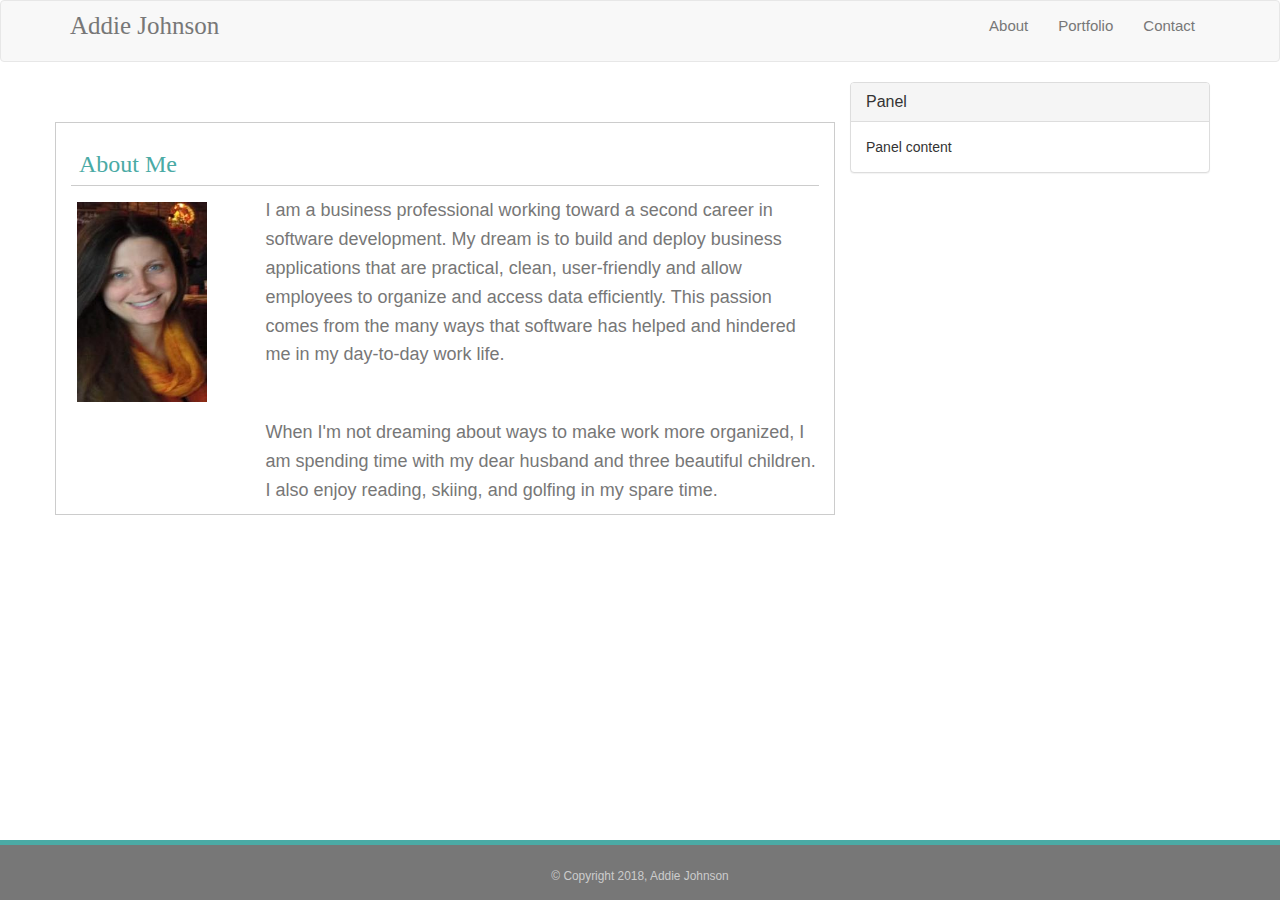
==== index.html @ 71381fe8 "updated html and started css" ====
<!DOCTYPE html>
<html>

<head>
    <title>Addie Johnson</title>
    <meta charset="UTF-8" />
  
    <link rel="stylesheet" href="assets/css/index.css"> 
    <link rel="stylesheet" href="https://maxcdn.bootstrapcdn.com/bootstrap/3.3.7/css/bootstrap.min.css" integrity="sha384-BVYiiSIFeK1dGmJRAkycuHAHRg32OmUcww7on3RYdg4Va+PmSTsz/K68vbdEjh4u"
        crossorigin="anonymous">
    
</head>

<body>
    <nav class="navbar navbar-default">
        <div class="container">
            <div class="navbar-header myname">
                <p class="navbar-brand">Addie Johnson</p>
            </div>
            <div class="collapse navbar-collapse" id="bs-example-navbar-collapse-1">
                <ul class="nav navbar-nav navbar-right">
                    <li>
                        <a href="about.html">About</a>
                    </li>
                    <li>
                        <a href="portfolio.html">Portfolio</a>
                    </li>
                    <li>
                        <a href="contact.html">Contact</a>
                    </li>
                </ul>
            </div>
        </div>
    </nav>
    <div class="container">
        <div class="row">
            <div class="col-md-8 wrapper1">
                <div class="page header">
                    <h3 class="about">About Me</h3>
                </div>
                <div class="row">
                    <div class="col-md-3">
                        <img src="assets/images/profilepic.jpg" alt="image">
                    </div>
                    <div class="col-md-9 description">
                        <p>I am a business professional working toward a second career in software development. My dream is to build and deploy business applications that are practical, clean, user-friendly and allow employees to organize and access data efficiently. This passion comes from the many ways that software has helped and hindered me in my day-to-day work life. <p>
                        <br>
                        </p>When I'm not dreaming about ways to make work more organized, I am spending time with my dear husband and three beautiful children. I also enjoy reading, skiing, and golfing in my spare time.</p>
                    </div>
                </div>
            </div>
            <div class="col-md-4">
                <div class="panel panel-default">
                    <div class="panel-heading">
                        <h3 class="panel-title">Panel</h3>
                    </div>
                    <div class="panel-body">
                        Panel content
                    </div>
                </div>
            </div>
    <footer class="footer">
        <div class="container">
            <small>&copy; Copyright 2018, Addie Johnson</small>
        </div>
    </footer>


</body>

</html>
---- assets/css/index.css ----
.wrapper1{
    border: 1px solid #cccccc;
    margin-top: 40px; 

}

.navbar-custom {
    color: #ffffff !important; 
}

.navbar p {
    font-size: 25px; 
}

.navborder {
    border-bottom: 1px solid #cccccc;
}

.myname {
    font-family: 'Georgia', Times, Times New Roman, serif;
    text-align: center;  
}

ul {
    font-size: 15px;
    color: #777777; 
}

img {
    width: 130px; 
    height: 200px; 
    margin: 6px; 
}

.about {
    font-family: 'Georgia', Times, Times New Roman, serif;
    color: #4aaaa5; 
    border-bottom: 1px solid #cccccc;
    padding: 8px; 
}

.description {
    font-size: 18px; 
    color: #777777;
    line-height: 1.6;
}

.footer {
    background-color:#777777;
    bottom: 0;
    height: 60px;
    position: absolute;
    width: 100%;
    text-align: center; 
    color: #cccccc; 
    padding: 20px; 
    left: 0;
    right: 0; 
    border-top: 5px solid #4aaaa5; 
}
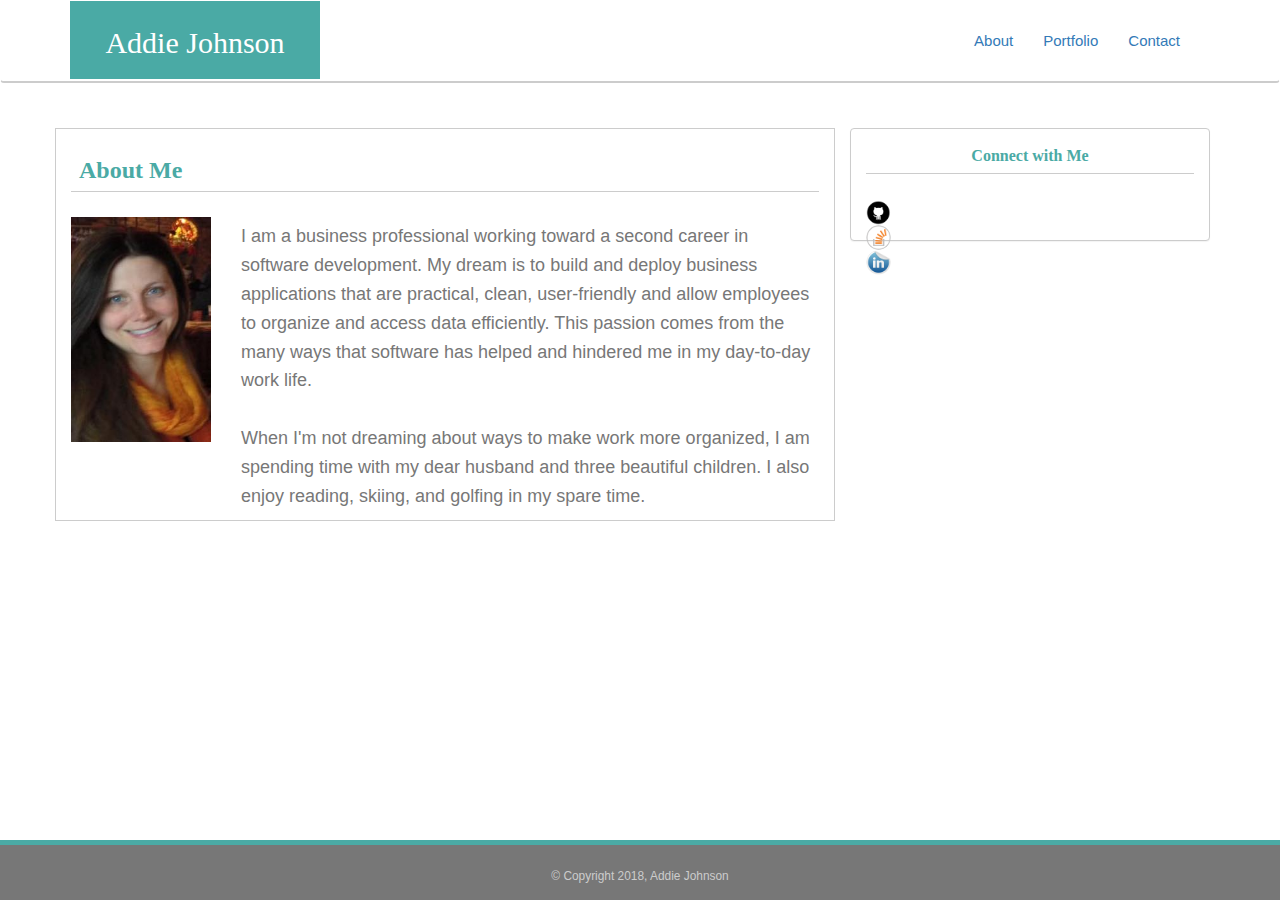
==== commit ab5e65b1: "updating index.html" ====
--- a/index.html
+++ b/index.html
@@ -4,23 +4,22 @@
 <head>
     <title>Addie Johnson</title>
     <meta charset="UTF-8" />
-  
-    <link rel="stylesheet" href="assets/css/index.css"> 
     <link rel="stylesheet" href="https://maxcdn.bootstrapcdn.com/bootstrap/3.3.7/css/bootstrap.min.css" integrity="sha384-BVYiiSIFeK1dGmJRAkycuHAHRg32OmUcww7on3RYdg4Va+PmSTsz/K68vbdEjh4u"
         crossorigin="anonymous">
+    <link rel="stylesheet" href="assets/css/custom.css">
     
 </head>
 
 <body>
-    <nav class="navbar navbar-default">
+    <nav class="navbar navbar-custom">
         <div class="container">
             <div class="navbar-header myname">
-                <p class="navbar-brand">Addie Johnson</p>
+                <h2>Addie Johnson</h2>
             </div>
             <div class="collapse navbar-collapse" id="bs-example-navbar-collapse-1">
                 <ul class="nav navbar-nav navbar-right">
                     <li>
-                        <a href="about.html">About</a>
+                        <a href="index.html">About</a>
                     </li>
                     <li>
                         <a href="portfolio.html">Portfolio</a>
@@ -39,23 +38,28 @@
                     <h3 class="about">About Me</h3>
                 </div>
                 <div class="row">
-                    <div class="col-md-3">
+                    <div class="col-md-3 profilepic">
                         <img src="assets/images/profilepic.jpg" alt="image">
                     </div>
-                    <div class="col-md-9 description">
-                        <p>I am a business professional working toward a second career in software development. My dream is to build and deploy business applications that are practical, clean, user-friendly and allow employees to organize and access data efficiently. This passion comes from the many ways that software has helped and hindered me in my day-to-day work life. <p>
+                <div class="row">
+                    <div class="col-md-9">
+                        <p>I am a business professional working toward a second career in software development. My dream is to build and deploy business applications that are practical, clean, user-friendly and allow employees to organize and access data efficiently. This passion comes from the many ways that software has helped and hindered me in my day-to-day work life. 
                         <br>
-                        </p>When I'm not dreaming about ways to make work more organized, I am spending time with my dear husband and three beautiful children. I also enjoy reading, skiing, and golfing in my spare time.</p>
+                        <br>
+                        When I'm not dreaming about ways to make work more organized, I am spending time with my dear husband and three beautiful children. I also enjoy reading, skiing, and golfing in my spare time.</p>
                     </div>
+                </div>
                 </div>
             </div>
             <div class="col-md-4">
-                <div class="panel panel-default">
+                <div class="panel panel-custom wrapper2">
                     <div class="panel-heading">
-                        <h3 class="panel-title">Panel</h3>
+                        <h2 class="panel-title connect">Connect with Me</h2>
                     </div>
-                    <div class="panel-body">
-                        Panel content
+                    <div class="panel-body social">
+                            <img src="assets/images/if_github_circle_black_107161.png" alt="github" class="img-circle">
+                            <img src="assets/images/if_stackoverflow_1220302.png" alt="stack overflow" class="img-circle">
+                            <img src="assets/images/if_linkedin_61119.png" alt="linked in" class="img-circle">
                     </div>
                 </div>
             </div>
--- a/assets/css/custom.css
+++ b/assets/css/custom.css
@@ -0,0 +1,96 @@
+
+
+.wrapper1{
+    border: 1px solid #cccccc;
+    margin-top: 25px; 
+
+}
+
+.navbar-custom {
+    color: #ffffff !important; 
+    border-bottom: 2px solid #cccccc; 
+}
+
+.myname {
+    font-family: 'Georgia', Times, Times New Roman, serif;
+    text-align: center; 
+    background-color: #4aaaa5; 
+    color: #ffffff;  
+    width: 250px;  
+    font-size: 30px; 
+    text-align: center;  
+    padding: 5px 5px 10px 5px;
+}
+
+ul {
+    font-size: 15px;
+    color: #777777 !important; 
+    padding: 15px;  
+}
+
+img {
+    display: block;
+    max-width: 100%;
+    height: auto;
+    float: left; 
+  }
+
+.about {
+    font-family: 'Georgia', Times, Times New Roman, serif;
+    color: #4aaaa5; 
+    border-bottom: 1px solid #cccccc;
+    padding: 8px; 
+    font-weight: bold; 
+}
+
+.profilepic {
+    max-height: 370px !important;
+    width: 170px;
+    margin-top: 15px; 
+}
+
+p   {
+    font-size: 18px; 
+    color: #777777;
+    line-height: 1.6;
+    margin-top: 20px; 
+    font-family: 'Arial', 'Helvetica Neue', Helvetica, sans-serif;
+}
+
+.panel-custom {
+    background-color: #ffffff !important;
+}
+
+.wrapper2{
+    border: 1px solid #cccccc;
+    margin-top: 25px; 
+
+}
+.connect {
+    font-family: 'Georgia', Times, Times New Roman, serif;
+    color: #4aaaa5; 
+    padding: 8px; 
+    font-weight: bold; 
+    background-color: #ffffff; 
+    border-bottom: 1px solid #cccccc;
+    text-align: center;
+}
+
+.social {
+    height: 55px !important;
+    width: 55px !important; 
+}
+
+.footer {
+    background-color:#777777;
+    bottom: 0;
+    height: 60px;
+    position: absolute;
+    width: 100%;
+    text-align: center; 
+    color: #cccccc; 
+    padding: 20px; 
+    left: 0;
+    right: 0; 
+    border-top: 5px solid #4aaaa5; 
+}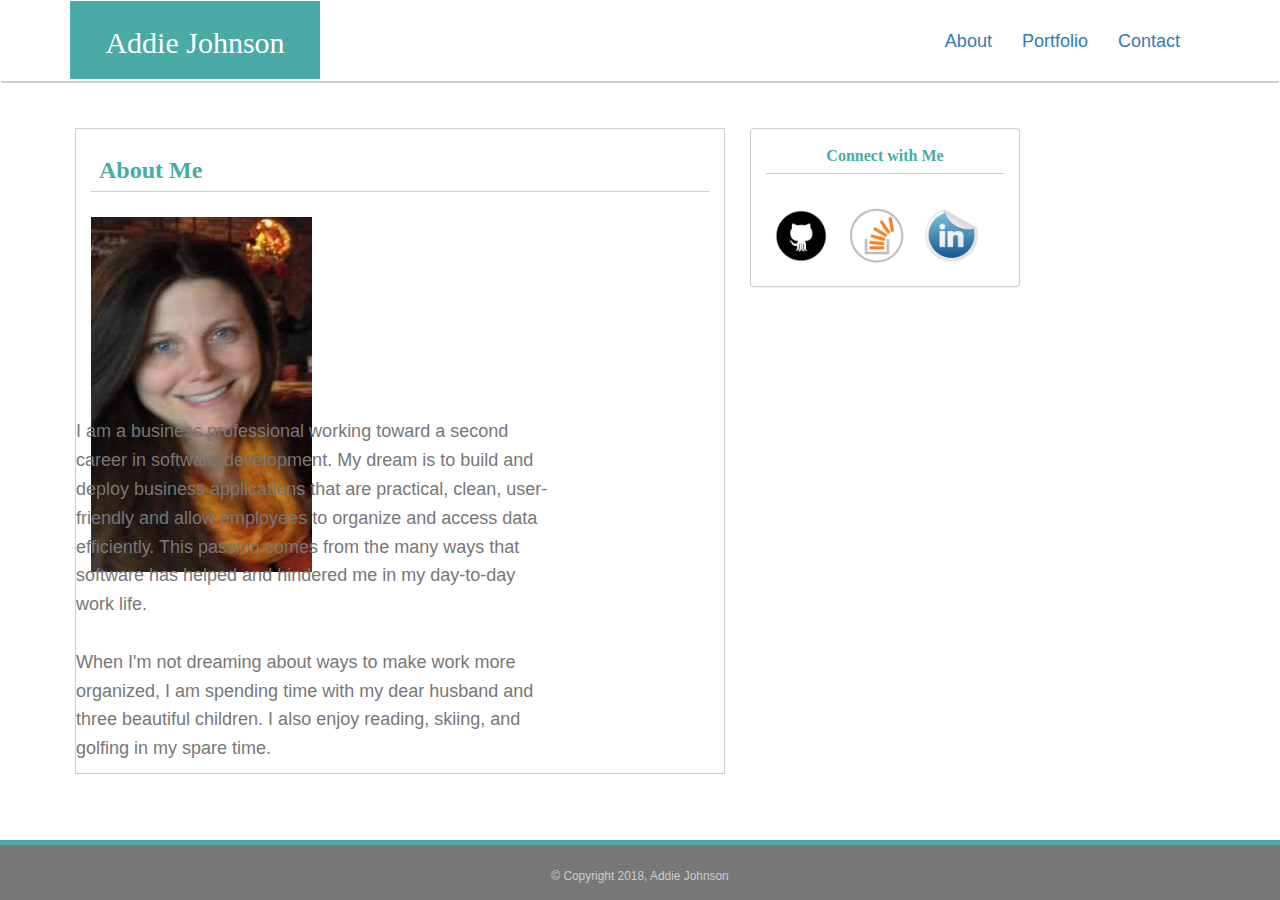
==== commit c9fe6f27: "updates to css" ====
--- a/index.html
+++ b/index.html
@@ -56,10 +56,16 @@
                     <div class="panel-heading">
                         <h2 class="panel-title connect">Connect with Me</h2>
                     </div>
-                    <div class="panel-body social">
-                            <img src="assets/images/if_github_circle_black_107161.png" alt="github" class="img-circle">
-                            <img src="assets/images/if_stackoverflow_1220302.png" alt="stack overflow" class="img-circle">
-                            <img src="assets/images/if_linkedin_61119.png" alt="linked in" class="img-circle">
+                    <div class="panel-body">
+                        <a href="https://github.com/Addie27" target="_blank">
+                            <img src="assets/images/if_github_circle_black_107161.png" alt="github" class="img-circle social">
+                        </a>
+                        <a href="https://stackoverflow.com/users/8565126/addie27" target="_blank" >
+                            <img src="assets/images/if_stackoverflow_1220302.png" alt="stack overflow" class="img-circle social">
+                        </a>
+                        <a href="https://www.linkedin.com/in/adelinegroblewskijohnson/" target="_blank">
+                            <img src="assets/images/if_linkedin_61119.png" alt="linked in" class="img-circle social">
+                        </a>
                     </div>
                 </div>
             </div>
--- a/assets/css/custom.css
+++ b/assets/css/custom.css
@@ -3,6 +3,8 @@
 .wrapper1{
     border: 1px solid #cccccc;
     margin-top: 25px; 
+    margin-left: 20px; 
+    max-width: 650px; 
 
 }
 
@@ -23,17 +25,16 @@
 }
 
 ul {
-    font-size: 15px;
+    font-size: 18px;
     color: #777777 !important; 
     padding: 15px;  
+    margin-right: -30px; 
 }
 
-img {
-    display: block;
-    max-width: 100%;
-    height: auto;
-    float: left; 
-  }
+a:visited {
+    color: #777777 !important; 
+}
+
 
 .about {
     font-family: 'Georgia', Times, Times New Roman, serif;
@@ -44,8 +45,8 @@
 }
 
 .profilepic {
-    max-height: 370px !important;
     width: 170px;
+    height: 180px; 
     margin-top: 15px; 
 }
 
@@ -59,6 +60,8 @@
 
 .panel-custom {
     background-color: #ffffff !important;
+    max-width: 270px; 
+    margin-left: 10px; 
 }
 
 .wrapper2{
@@ -79,6 +82,8 @@
 .social {
     height: 55px !important;
     width: 55px !important; 
+    margin: 8px;
+
 }
 
 .footer {
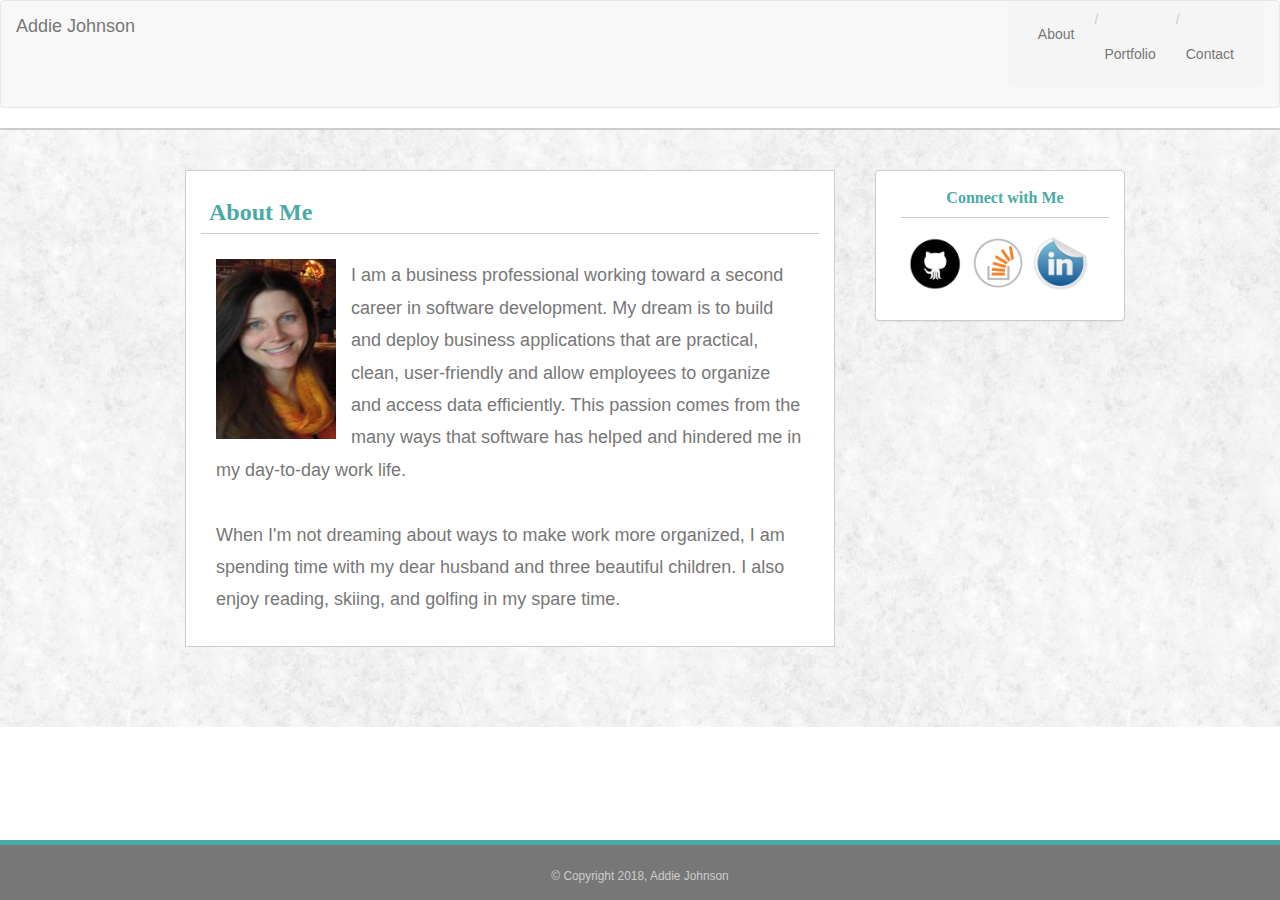
==== commit 7f6eb5b9: "updated index.html" ====
--- a/index.html
+++ b/index.html
@@ -4,20 +4,27 @@
 <head>
     <title>Addie Johnson</title>
     <meta charset="UTF-8" />
+    <meta name="viewport" content="width=device-width, initial-scale=1">
     <link rel="stylesheet" href="https://maxcdn.bootstrapcdn.com/bootstrap/3.3.7/css/bootstrap.min.css" integrity="sha384-BVYiiSIFeK1dGmJRAkycuHAHRg32OmUcww7on3RYdg4Va+PmSTsz/K68vbdEjh4u"
         crossorigin="anonymous">
     <link rel="stylesheet" href="assets/css/custom.css">
-    
+
 </head>
 
 <body>
-    <nav class="navbar navbar-custom">
-        <div class="container">
-            <div class="navbar-header myname">
-                <h2>Addie Johnson</h2>
+    <nav class="navbar navbar-default">
+        <div class="container-fluid">
+            <div class="navbar-header">
+                <button type="button" class="navbar-toggle collapsed" data-toggle="collapse" data-target="#bs-example-navbar-collapse-1" aria-expanded="false">
+                    <span class="sr-only">Toggle navigation</span>
+                    <span class="icon-bar"></span>
+                    <span class="icon-bar"></span>
+                    <span class="icon-bar"></span>
+                </button>
+                <a class="navbar-brand" href="#"><p>Addie Johnson</p></a>
             </div>
             <div class="collapse navbar-collapse" id="bs-example-navbar-collapse-1">
-                <ul class="nav navbar-nav navbar-right">
+                <ul class="nav navbar-nav navbar-right breadcrumb">
                     <li>
                         <a href="index.html">About</a>
                     </li>
@@ -31,49 +38,49 @@
             </div>
         </div>
     </nav>
-    <div class="container">
+    <div class="container-fliud box">
         <div class="row">
             <div class="col-md-8 wrapper1">
                 <div class="page header">
                     <h3 class="about">About Me</h3>
                 </div>
-                <div class="row">
-                    <div class="col-md-3 profilepic">
-                        <img src="assets/images/profilepic.jpg" alt="image">
+                <div class="middle">
+                    <div class="col-md-12">
+                        <img src="assets/images/profilepic.jpg" alt="image" class="profilepic">
+                    <p class="paragraph">I am a business professional working toward a second career in software development. My dream is to build
+                        and deploy business applications that are practical, clean, user-friendly and allow employees to
+                        organize and access data efficiently. This passion comes from the many ways that software has helped
+                        and hindered me in my day-to-day work life.
+                        <br>
+                        <br> When I'm not dreaming about ways to make work more organized, I am spending time with my dear husband
+                        and three beautiful children. I also enjoy reading, skiing, and golfing in my spare time.</p>
                     </div>
-                <div class="row">
-                    <div class="col-md-9">
-                        <p>I am a business professional working toward a second career in software development. My dream is to build and deploy business applications that are practical, clean, user-friendly and allow employees to organize and access data efficiently. This passion comes from the many ways that software has helped and hindered me in my day-to-day work life. 
-                        <br>
-                        <br>
-                        When I'm not dreaming about ways to make work more organized, I am spending time with my dear husband and three beautiful children. I also enjoy reading, skiing, and golfing in my spare time.</p>
-                    </div>
-                </div>
                 </div>
             </div>
             <div class="col-md-4">
                 <div class="panel panel-custom wrapper2">
                     <div class="panel-heading">
-                        <h2 class="panel-title connect">Connect with Me</h2>
-                    </div>
-                    <div class="panel-body">
-                        <a href="https://github.com/Addie27" target="_blank">
-                            <img src="assets/images/if_github_circle_black_107161.png" alt="github" class="img-circle social">
-                        </a>
-                        <a href="https://stackoverflow.com/users/8565126/addie27" target="_blank" >
-                            <img src="assets/images/if_stackoverflow_1220302.png" alt="stack overflow" class="img-circle social">
-                        </a>
-                        <a href="https://www.linkedin.com/in/adelinegroblewskijohnson/" target="_blank">
-                            <img src="assets/images/if_linkedin_61119.png" alt="linked in" class="img-circle social">
-                        </a>
-                    </div>
+                    <h2 class="panel-title connect">Connect with Me</h2>
+                <div class="panel-body sociallinks">
+                   <a href="https://github.com/Addie27" target="_blank">
+                        <img src="assets/images/if_github_circle_black_107161.png" alt="github" class="img-circle social">
+                    </a>
+                    <a href="https://stackoverflow.com/users/8565126/addie27" target="_blank">
+                        <img src="assets/images/if_stackoverflow_1220302.png" alt="stack overflow" class="img-circle stack">
+                    </a>
+                    <a href="https://www.linkedin.com/in/adelinegroblewskijohnson/" target="_blank">
+                        <img src="assets/images/if_linkedin_61119.png" alt="linked in" class="img-circle social">
+                    </a>
+                </div>
                 </div>
             </div>
-    <footer class="footer">
-        <div class="container">
-            <small>&copy; Copyright 2018, Addie Johnson</small>
         </div>
-    </footer>
+    </div>
+        <footer class="footer">
+            <div class="container">
+                <small>&copy; Copyright 2018, Addie Johnson</small>
+            </div>
+        </footer>
 
 
 </body>
--- a/assets/css/custom.css
+++ b/assets/css/custom.css
@@ -1,17 +1,24 @@
-
-
 .wrapper1{
     border: 1px solid #cccccc;
-    margin-top: 25px; 
-    margin-left: 20px; 
+    margin-top: 40px; 
+    margin-bottom: 80px; 
+    margin-left: 200px; 
     max-width: 650px; 
+    background-color: #ffffff;
+    padding-bottom: 20px; 
+}
 
+.box {
+    border-top: 2px solid #cccccc;
+    background: url(../images/fresh_snow.png);
 }
 
 .navbar-custom {
     color: #ffffff !important; 
-    border-bottom: 2px solid #cccccc; 
+    margin-left: 85px; 
+    margin-bottom: 0px; 
 }
+
 
 .myname {
     font-family: 'Georgia', Times, Times New Roman, serif;
@@ -21,18 +28,25 @@
     width: 250px;  
     font-size: 30px; 
     text-align: center;  
-    padding: 5px 5px 10px 5px;
+    padding: 20px 15px 15px 15px;
 }
 
-ul {
-    font-size: 18px;
+.links {
+    font-size: 16px;
     color: #777777 !important; 
-    padding: 15px;  
-    margin-right: -30px; 
+    padding: 20px 15px 15px 15px;  
+    margin-right: 100px; 
+    font-family: 'Arial', 'Helvetica Neue', Helvetica, sans-serif; 
+
 }
 
 a:visited {
     color: #777777 !important; 
+}
+
+a:hover {
+    color: #4aaaa5 !important;
+    background-color: #ffffff !important;
 }
 
 
@@ -45,44 +59,60 @@
 }
 
 .profilepic {
-    width: 170px;
+    width: 120px;
     height: 180px; 
     margin-top: 15px; 
+    margin-right: 15px; 
+    float: left; 
 }
 
-p   {
+.paragraph   {
     font-size: 18px; 
     color: #777777;
-    line-height: 1.6;
-    margin-top: 20px; 
-    font-family: 'Arial', 'Helvetica Neue', Helvetica, sans-serif;
+    line-height: 1.8;
+    margin-top: 15px; 
+    font-family: 'Arial', 'Helvetica Neue', Helvetica, sans-serif; 
 }
 
 .panel-custom {
-    background-color: #ffffff !important;
-    max-width: 270px; 
+    background-color: #ffffff !important; 
     margin-left: 10px; 
 }
 
 .wrapper2{
     border: 1px solid #cccccc;
-    margin-top: 25px; 
+    margin-top: 40px; 
+    align-content: center; 
+    max-width: 250px; 
+    margin-left: 25px; 
 
 }
 .connect {
     font-family: 'Georgia', Times, Times New Roman, serif;
     color: #4aaaa5; 
-    padding: 8px; 
+    padding: 8px 8px 10px 8px; 
     font-weight: bold; 
     background-color: #ffffff; 
     border-bottom: 1px solid #cccccc;
     text-align: center;
+    margin-left: 10px;
+}
+
+.sociallinks {
+    padding-left: 14px; 
 }
 
 .social {
     height: 55px !important;
     width: 55px !important; 
-    margin: 8px;
+    margin: 3px;
+
+}
+
+.stack {
+    height: 50px !important;
+    width: 50px !important; 
+    margin: 3px;
 
 }
 
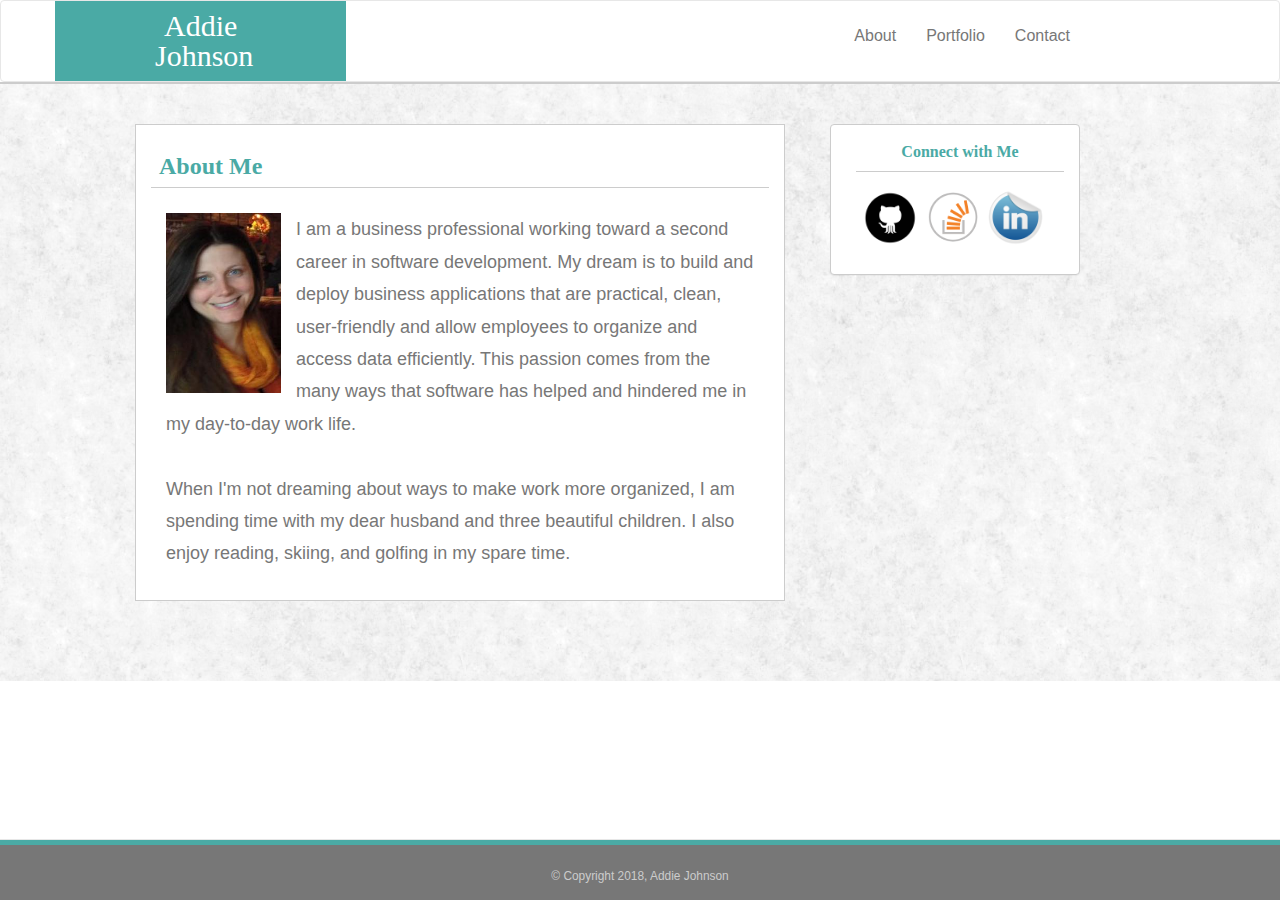
==== commit 17d3ef40: "finalized index.html and custom.css" ====
--- a/index.html
+++ b/index.html
@@ -12,8 +12,8 @@
 </head>
 
 <body>
-    <nav class="navbar navbar-default">
-        <div class="container-fluid">
+    <nav class="navbar navbar-default custom">
+        <div class="container">
             <div class="navbar-header">
                 <button type="button" class="navbar-toggle collapsed" data-toggle="collapse" data-target="#bs-example-navbar-collapse-1" aria-expanded="false">
                     <span class="sr-only">Toggle navigation</span>
@@ -21,18 +21,18 @@
                     <span class="icon-bar"></span>
                     <span class="icon-bar"></span>
                 </button>
-                <a class="navbar-brand" href="#"><p>Addie Johnson</p></a>
+                <a class="navbar-brand myname" href="index.html">Addie Johnson</a>
             </div>
             <div class="collapse navbar-collapse" id="bs-example-navbar-collapse-1">
-                <ul class="nav navbar-nav navbar-right breadcrumb">
+                <ul class="nav navbar-nav navbar-right links">
                     <li>
-                        <a href="index.html">About</a>
+                        <a class="hover" href="index.html">About</a>
                     </li>
                     <li>
-                        <a href="portfolio.html">Portfolio</a>
+                        <a class="hover" href="portfolio.html">Portfolio</a>
                     </li>
                     <li>
-                        <a href="contact.html">Contact</a>
+                        <a class="hover" href="contact.html">Contact</a>
                     </li>
                 </ul>
             </div>
@@ -76,11 +76,11 @@
             </div>
         </div>
     </div>
-        <footer class="footer">
-            <div class="container">
+         <nav class="navbar navbar-default navbar-fixed-bottom"> 
+            <div class="container footer">
                 <small>&copy; Copyright 2018, Addie Johnson</small>
             </div>
-        </footer>
+        </nav>
 
 
 </body>
--- a/assets/css/custom.css
+++ b/assets/css/custom.css
@@ -1,54 +1,68 @@
-.wrapper1{
-    border: 1px solid #cccccc;
-    margin-top: 40px; 
-    margin-bottom: 80px; 
-    margin-left: 200px; 
-    max-width: 650px; 
-    background-color: #ffffff;
-    padding-bottom: 20px; 
-}
 
 .box {
     border-top: 2px solid #cccccc;
     background: url(../images/fresh_snow.png);
 }
 
-.navbar-custom {
-    color: #ffffff !important; 
-    margin-left: 85px; 
-    margin-bottom: 0px; 
+.custom {
+    margin-bottom: 0 !important; 
+    background-color: #ffffff !important;
 }
 
 
+a.myname:link {
+    background-color: #4aaaa5 !important;
+    color: #ffffff !important; 
+}
+
+a.myname:hover {
+    background-color: #4aaaa5 !important;
+    color: #ffffff !important; 
+}
+
+.a.navbar-brand.myname {
+    color: #ffffff !important; 
+}
+
 .myname {
     font-family: 'Georgia', Times, Times New Roman, serif;
-    text-align: center; 
-    background-color: #4aaaa5; 
-    color: #ffffff;  
-    width: 250px;  
+    color: #ffffff !important;  
+    background-color: #4aaaa5 !important; 
+    width: 80%; 
+    line-height: 1.0;  
     font-size: 30px; 
-    text-align: center;  
-    padding: 20px 15px 15px 15px;
+    height: 100%; 
+    padding: 10px 100px 10px 100px; 
+    text-align: center;
 }
 
 .links {
     font-size: 16px;
-    color: #777777 !important; 
-    padding: 20px 15px 15px 15px;  
+    color: #777777 !important;   
     margin-right: 100px; 
     font-family: 'Arial', 'Helvetica Neue', Helvetica, sans-serif; 
-
+    padding: 10px; 
 }
 
-a:visited {
+.links:visited {
     color: #777777 !important; 
 }
 
-a:hover {
-    color: #4aaaa5 !important;
+a.hover:hover {
+    color: #4aaaa5;
     background-color: #ffffff !important;
 }
 
+.wrapper1{
+    border: 1px solid #cccccc;
+    margin-top: 40px; 
+    margin-bottom: 80px; 
+    margin-left: 150px; 
+    max-width: 650px; 
+    background-color: #ffffff;
+    padding-bottom: 20px; 
+    margin-right: 20px; ; 
+}
 
 .about {
     font-family: 'Georgia', Times, Times New Roman, serif;
@@ -59,7 +73,7 @@
 }
 
 .profilepic {
-    width: 120px;
+    width: 115px;
     height: 180px; 
     margin-top: 15px; 
     margin-right: 15px; 
@@ -84,7 +98,6 @@
     margin-top: 40px; 
     align-content: center; 
     max-width: 250px; 
-    margin-left: 25px; 
 
 }
 .connect {
@@ -118,9 +131,7 @@
 
 .footer {
     background-color:#777777;
-    bottom: 0;
     height: 60px;
-    position: absolute;
     width: 100%;
     text-align: center; 
     color: #cccccc; 
@@ -128,4 +139,44 @@
     left: 0;
     right: 0; 
     border-top: 5px solid #4aaaa5; 
+}
+
+
+@media (max-width: 990px) {
+    body {
+        padding-bottom: 70px; 
+    }
+    .navbar-header {
+        float: none;
+    }
+    .navbar-toggle {
+        display: block;
+    }
+    .navbar-collapse {
+        border-top: 1px solid transparent;
+        box-shadow: inset 0 1px 0 rgba(255,255,255,0.1);
+    }
+    .navbar-collapse.collapse {
+        display: none!important;
+    }
+    .navbar-nav {
+        float: none!important;
+        margin: 7.5px -15px;
+    }
+    .navbar-nav>li {
+        float: none;
+    }
+    .navbar-nav>li>a {
+        padding-top: 10px;
+        padding-bottom: 10px;
+    }
+
+    .wrapper2 {
+        margin: auto; 
+    }
+
+    .wrapper1 {
+        margin: auto; 
+    }
+
 }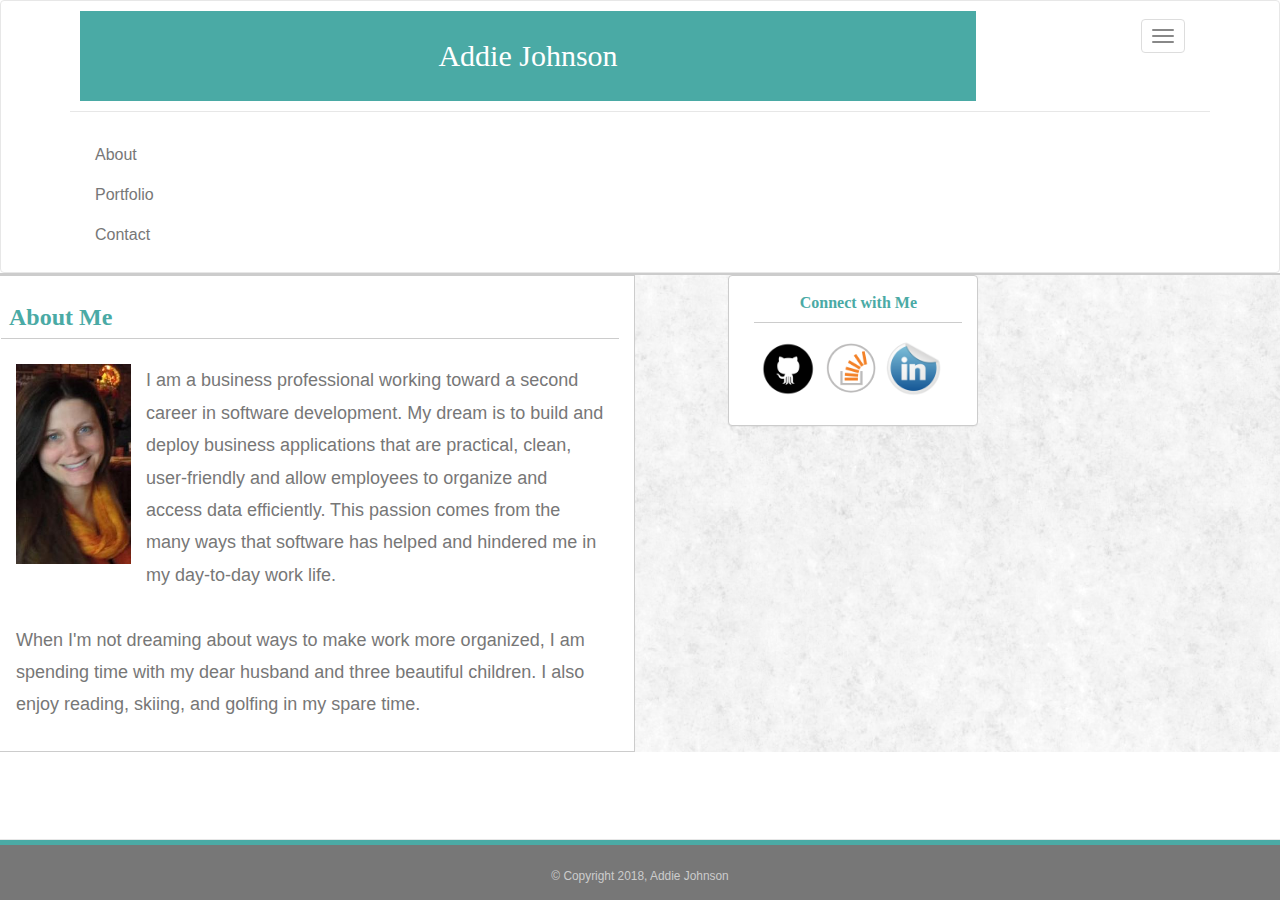
==== commit d64df68b: "final updates to index.html" ====
--- a/index.html
+++ b/index.html
@@ -8,6 +8,10 @@
     <link rel="stylesheet" href="https://maxcdn.bootstrapcdn.com/bootstrap/3.3.7/css/bootstrap.min.css" integrity="sha384-BVYiiSIFeK1dGmJRAkycuHAHRg32OmUcww7on3RYdg4Va+PmSTsz/K68vbdEjh4u"
         crossorigin="anonymous">
     <link rel="stylesheet" href="assets/css/custom.css">
+    <script src="https://ajax.googleapis.com/ajax/libs/jquery/3.3.1/jquery.min.js"></script>
+    <script src="https://maxcdn.bootstrapcdn.com/bootstrap/3.3.7/js/bootstrap.min.js"></script>
+    
+</body>
 
 </head>
 
@@ -21,7 +25,7 @@
                     <span class="icon-bar"></span>
                     <span class="icon-bar"></span>
                 </button>
-                <a class="navbar-brand myname" href="index.html">Addie Johnson</a>
+                <a class="navbar-text myname" href="index.html">Addie Johnson</a>
             </div>
             <div class="collapse navbar-collapse" id="bs-example-navbar-collapse-1">
                 <ul class="nav navbar-nav navbar-right links">
@@ -82,7 +86,7 @@
             </div>
         </nav>
 
-
+        
 </body>
 
 </html>--- a/assets/css/custom.css
+++ b/assets/css/custom.css
@@ -8,7 +8,6 @@
     margin-bottom: 0 !important; 
     background-color: #ffffff !important;
 }
-
 
 a.myname:link {
     background-color: #4aaaa5 !important;
@@ -28,12 +27,13 @@
     font-family: 'Georgia', Times, Times New Roman, serif;
     color: #ffffff !important;  
     background-color: #4aaaa5 !important; 
-    width: 80%; 
+    width: 120%; 
     line-height: 1.0;  
     font-size: 30px; 
     height: 100%; 
-    padding: 10px 100px 10px 100px; 
-    text-align: center;
+    padding: 30px 30px 30px 30px; 
+    margin: 0 !important; 
+    text-align: center; 
 }
 
 .links {
@@ -41,7 +41,13 @@
     color: #777777 !important;   
     margin-right: 100px; 
     font-family: 'Arial', 'Helvetica Neue', Helvetica, sans-serif; 
-    padding: 10px; 
+    padding: 15px 10px 10px 10px; 
+}
+
+a.hover {
+    display: inline; 
+    border-right: 1px solid #cccccc;
+    line-height: 10px; 
 }
 
 .links:visited {
@@ -49,7 +55,7 @@
 }
 
 a.hover:hover {
-    color: #4aaaa5;
+    color: #4aaaa5 !important;
     background-color: #ffffff !important;
 }
 
@@ -61,7 +67,7 @@
     max-width: 650px; 
     background-color: #ffffff;
     padding-bottom: 20px; 
-    margin-right: 20px; ; 
+    margin-right: 20px;  
 }
 
 .about {
@@ -74,7 +80,7 @@
 
 .profilepic {
     width: 115px;
-    height: 180px; 
+    height: 200px; 
     margin-top: 15px; 
     margin-right: 15px; 
     float: left; 
@@ -127,6 +133,10 @@
     width: 50px !important; 
     margin: 3px;
 
+}
+
+a:hover {
+    text-decoration: none; 
 }
 
 .footer {
@@ -142,12 +152,14 @@
 }
 
 
-@media (max-width: 990px) {
+@media (max-width: 1280px) {
     body {
-        padding-bottom: 70px; 
+        padding-bottom: 70px;
+         
     }
     .navbar-header {
         float: none;
+        padding: 10px; 
     }
     .navbar-toggle {
         display: block;
@@ -156,9 +168,7 @@
         border-top: 1px solid transparent;
         box-shadow: inset 0 1px 0 rgba(255,255,255,0.1);
     }
-    .navbar-collapse.collapse {
-        display: none!important;
-    }
+   
     .navbar-nav {
         float: none!important;
         margin: 7.5px -15px;
@@ -176,7 +186,16 @@
     }
 
     .wrapper1 {
-        margin: auto; 
+        margin: auto;   
+    }
+    .myname {
+        width: 80%; 
+    }
+
+    a.hover {
+        display: inline; 
+        line-height: 10px; 
+        border: none;
     }
 
 }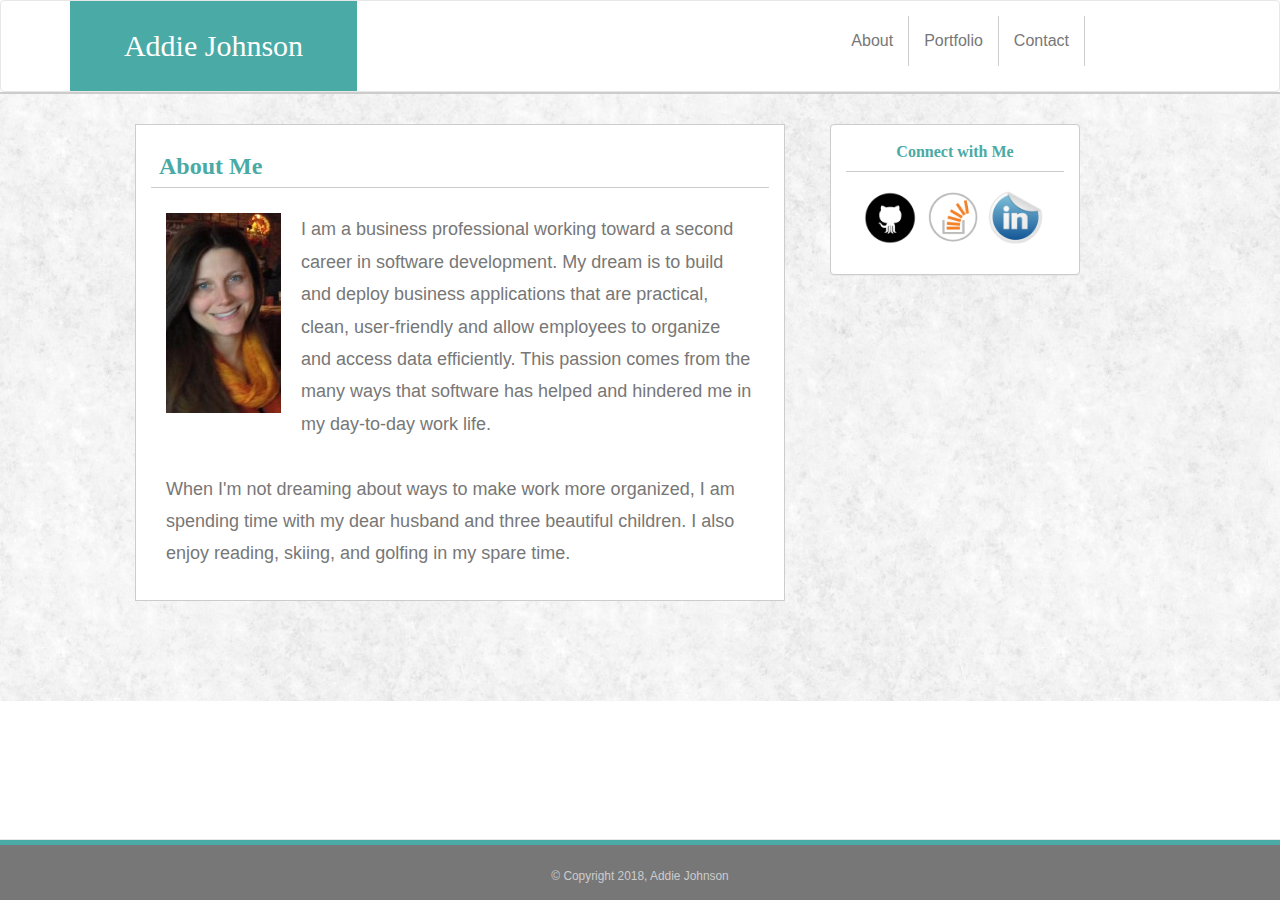
==== commit 92d318ee: "changes to media" ====
--- a/index.html
+++ b/index.html
@@ -30,13 +30,13 @@
             <div class="collapse navbar-collapse" id="bs-example-navbar-collapse-1">
                 <ul class="nav navbar-nav navbar-right links">
                     <li>
-                        <a class="hover" href="index.html">About</a>
+                        <a data-toggle="collapse" data-target=".navbar-collapse" class="hover" href="index.html">About</a>
                     </li>
                     <li>
-                        <a class="hover" href="portfolio.html">Portfolio</a>
+                        <a data-toggle="collapse" data-target=".navbar-collapse" class="hover" href="portfolio.html">Portfolio</a>
                     </li>
                     <li>
-                        <a class="hover" href="contact.html">Contact</a>
+                        <a data-toggle="collapse" data-target=".navbar-collapse" class="hover" href="contact.html">Contact</a>
                     </li>
                 </ul>
             </div>
@@ -48,7 +48,7 @@
                 <div class="page header">
                     <h3 class="about">About Me</h3>
                 </div>
-                <div class="middle">
+                <div>
                     <div class="col-md-12">
                         <img src="assets/images/profilepic.jpg" alt="image" class="profilepic">
                     <p class="paragraph">I am a business professional working toward a second career in software development. My dream is to build
--- a/assets/css/custom.css
+++ b/assets/css/custom.css
@@ -2,6 +2,7 @@
 .box {
     border-top: 2px solid #cccccc;
     background: url(../images/fresh_snow.png);
+
 }
 
 .custom {
@@ -61,8 +62,8 @@
 
 .wrapper1{
     border: 1px solid #cccccc;
-    margin-top: 40px; 
-    margin-bottom: 80px; 
+    margin-top: 30px; 
+    margin-bottom: 100px; 
     margin-left: 150px; 
     max-width: 650px; 
     background-color: #ffffff;
@@ -82,7 +83,7 @@
     width: 115px;
     height: 200px; 
     margin-top: 15px; 
-    margin-right: 15px; 
+    margin-right: 20px; 
     float: left; 
 }
 
@@ -101,7 +102,7 @@
 
 .wrapper2{
     border: 1px solid #cccccc;
-    margin-top: 40px; 
+    margin-top: 30px; 
     align-content: center; 
     max-width: 250px; 
 
@@ -114,7 +115,6 @@
     background-color: #ffffff; 
     border-bottom: 1px solid #cccccc;
     text-align: center;
-    margin-left: 10px;
 }
 
 .sociallinks {
@@ -151,8 +151,7 @@
     border-top: 5px solid #4aaaa5; 
 }
 
-
-@media (max-width: 1280px) {
+@media (max-width: 1200px) {
     body {
         padding-bottom: 70px;
          
@@ -183,10 +182,12 @@
 
     .wrapper2 {
         margin: auto; 
+        clear: both; 
     }
 
     .wrapper1 {
-        margin: auto;   
+        margin: auto;  
+        clear: both;  
     }
     .myname {
         width: 80%; 
@@ -198,4 +199,54 @@
         border: none;
     }
 
+
+}
+
+
+@media (max-width: 980px) {
+    body {
+        padding-bottom: 70px;
+         
+    }
+    .navbar-header {
+        float: none;
+        padding: 10px; 
+    }
+    .navbar-toggle {
+        display: block;
+    }
+    .navbar-collapse {
+        border-top: 1px solid transparent;
+        box-shadow: inset 0 1px 0 rgba(255,255,255,0.1);
+    }
+   
+    .navbar-nav {
+        float: none!important;
+        margin: 7.5px -15px;
+    }
+    .navbar-nav>li {
+        float: none;
+    }
+    .navbar-nav>li>a {
+        padding-top: 10px;
+        padding-bottom: 10px;
+    }
+
+    .wrapper2 {
+        margin: auto; 
+    }
+
+    .wrapper1 {
+        margin: auto;   
+    }
+    .myname {
+        width: 80%; 
+    }
+
+    a.hover {
+        display: inline; 
+        line-height: 10px; 
+        border: none;
+    }
+
 }